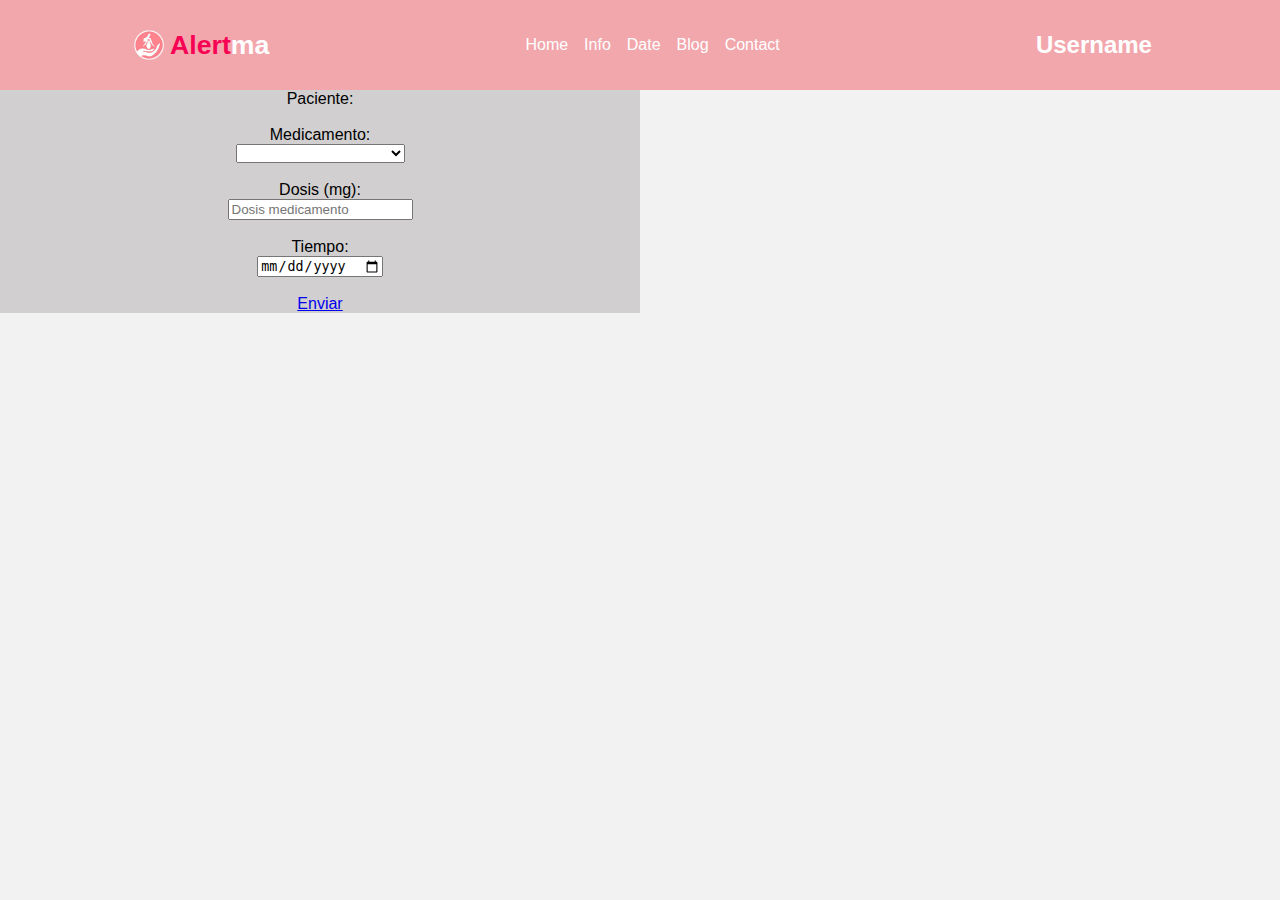
==== html/doctor.html @ 61710045 "Update 0.0.7 RoleDoctor" ====
<!DOCTYPE html>
<html lang="en">
<head>
    <meta charset="UTF-8">
    <meta name="viewport" content="width=device-width, initial-scale=1.0">
    <link rel="shortcut icon" href="../images/logo_fondo2.png" type="image/x-icon">
    <link rel="stylesheet" href="../css/style2.css">
    <title>Alertma</title>
</head>
<body>
    <header class="head">
        <div class="head1">
            <img src="../images/logo_fondo2.png" alt="Logo">
            <h1>Alert <h1 id="tma">ma</h1></h1>
            
        </div>
        <div class="head2">
            <nav>
                <a href="">Home</a>
                <a href="">Info</a>
                <a href="">Date</a>
                <a href="">Blog</a>
                <a href="">Contact</a>
            </nav>
        </div>
        <div>
            <h2>Username</h2>
        </div>
    </header>

    <main>
        <div>
            <form action="" id="formulario">
                <label for="">Paciente: </label><br><br>
                <label for="">Medicamento: </label><br>
                <select name="" id="med">
                    <option value=""></option>
                        <option value="Tamoxifeno">Tamoxifeno (Nolvadex)</option>
                        <option value="Anastrozol">Anastrozol (Arimidex)</option>
                        <option value="Letrozol">Letrozol (Femara)</option>
                        <option value="Exemestano">Exemestano (Aromasin)</option>
                        <option value="Trastuzumab">Trastuzumab (Herceptin)</option>
                        <option value="Palbociclib">Palbociclib (Ibrance)</option>
                </select><br><br>
                <label for="">Dosis (mg):</label><br>
                <input type="number" id="dosiss" placeholder="Dosis medicamento"><br><br>
                <label for="">Tiempo: </label><br>
                <input type="date" id="time"><br><br>
                <a href="#" onclick="sendMed()">Enviar</a>
            </form>
            <form action="">

            </form>
        </div>

    </main>


</body>
</html>
<style>
    #formulario{
        background-color: rgb(209, 207, 207);
        font-family: 'Lucida Sans', 'Lucida Sans Regular', 'Lucida Grande', 'Lucida Sans Unicode', Geneva, Verdana, sans-serif;
        width: 50%;
        text-align: center;
    }
</style>
<script>

    let datos = [["Medicamento","Dosis","Tiempo"]];
    function sendMed(){
        const med = document.getElementById("med").value;
        const dosis = document.getElementById("dosiss").value;
        const time = document.getElementById("time").value;

        let lista = [];
        lista.push(med,dosis,time);
        datos.push(lista);
        localStorage.setItem("datos", JSON.stringify(datos));
        alert("Datos enviados.");


    }

</script>
---- css/style2.css ----
body{
    margin: 0 auto;
    background-color: #F2F2F2;
}

.head{
    background-color: #F2A7AD;
    height: 10vh;
    width: 100%;
    display: flex;
    justify-content: space-around;
    align-items: center;
    font-family: 'Lucida Sans', 'Lucida Sans Regular', 'Lucida Grande', 'Lucida Sans Unicode', Geneva, Verdana, sans-serif;
    color: white;
}
.head1{
    display: flex;
    align-items: center;
    color: #f70354;
    font-size:smaller;
}
#tma {
    color: white;
}
.head1 img{
    width: 30px;
    height: 30px;
    padding: 0px 6px;
}
.head2 nav{
    display: flex;
    gap: 16px;
    text-decoration: none;
}
nav a{
    text-decoration: none;
    color: white;
}
nav a:hover{
    text-decoration: overline;
    color: #f70354;
}

.container{
    width: 100%;
    display:flex ;
    justify-content: center;
}
.cuadro{
    margin: 5%;
    display: grid;
    align-items: center;
    justify-content: center;
    width: 80vh;
    height: 70vh;
    border-radius: 10px;
    background-color: #ee82ca;
}
.c1{
    display: grid;
    align-items: center;
    justify-content: center;
    
    font-family: 'Lucida Sans', 'Lucida Sans Regular', 'Lucida Grande', 'Lucida Sans Unicode', Geneva, Verdana, sans-serif;
    color:white; 
    font-size: 150%;
    border-bottom: 2px white solid;
}
.c2{
    display: grid;
    align-items: center;
    justify-content: center;
    gap: 8px;
    font-size: 200%;
    padding: 20px 0px;
}
.c2 a{
    text-align: center;
    border: 2px white double;
    border-radius: 4px;
    text-decoration: none;
    font-family: 'Lucida Sans', 'Lucida Sans Regular', 'Lucida Grande', 'Lucida Sans Unicode', Geneva, Verdana, sans-serif;
    color:white; 
    padding: 0px 5px;
}
.c2 a:hover{
    
    background-color:white;
    color: #ee82ca;
    border: #ee82ca;
}

.formulario {
    background-color: #f1a1bc;
    padding: 10px;
    margin-top: 2%;
    display: grid;
    gap: 5px;
}

.button{
    font-weight: bold;
    background-color: white; 
    border: 2px solid pink; 
    padding: 8px 16px;
    font-size: 25px;
    color: white;
    font-weight: 500;
    letter-spacing: 1px;
    border-radius: 10px;
    cursor: pointer;
    margin-top: 20px;
    margin-right: 10px; 
    margin-left: 10px;
    border-width: 3px;
}


.info_pre{
    background-color: #F2F2F2;
    display: flex;
    padding: 70px;
    font-family: 'Lucida Sans', 'Lucida Sans Regular', 'Lucida Grande', 'Lucida Sans Unicode', Geneva, Verdana, sans-serif;
}
.info_pre img{
    width: 350px;
    height: 350px;
    border-radius: 50%;
}
.info_pre2 p{
    color: #3E6980;
    font-size: 30px;
    padding-right: 25px;
}
.info_pre2 a{
    text-decoration: none;
    padding: 10px;
    background-color: white;
    border-radius: 10px;
    font-size: large;
    color: #3E6980;
    font-weight: 600;

}
.info_pre2 a:hover{
    border: solid 2px #61a3c7;
}

.notifications a {
    color: pink; /* Color del texto */
    text-decoration: none;
    font-weight: bold;
}

.alert{
    background: rgb(254, 212, 219);
    padding: 20px 40px;
    min-width: 420px;
    position: absolute;
    right: 0px;
    top: 55px;
    border-radius: 4px;
    border-left: 4px solid rgb(250, 74, 103); 
    overflow: hidden;
}
.alert.hide{
    display: none;
}
@keyframes show_notification{
    0%{
        transform: translateX(100%);
    }
    40%{
        transform: translateX(-10%);
    }
    80%{
        transform: translateX(0%);
    }
    100%{
        transform: translateX(-10px);
    }
}

.alert .warning{
    position: absolute;
    left: 20px;
    top: 50%;
    transform: translateY(-50%);
    color: rgb(215, 48, 76);
    font-size: 30px;

}

.alert .message{
    padding: 0 20px;
    font-size: 18px;
    color: rgb(208, 50, 76);

}

.alert .close{
    position: absolute;
    right: 0px;
    top: 50%;
    transform: translateY(-50%);
    background: rgb(254, 167, 181);
    padding: 25px 15px;
    cursor: pointer;

}
.close:hover{
    background: rgb(254, 167, 181);
}

.close .est{
    color: rgb(215, 48, 76);
    font-size: 22px;
    line-height: 40px;


}

.presentation{
    display: flex;
    flex-direction: column;
    align-items: center;
    justify-content: center;
    gap: 3px;
    width: 100%;
    background-image: url(../images/lazo.jpg);
    color: #FFFFFF;
    height: 80vh;
    position: relative;
    overflow: hidden;
    text-align: center;   
    background-position:center;
    background-size: cover;
    
    

}

.banner {
    width: 100%;
    height: 100%;
    margin-right: 0%; /* Ajusta la posición de la imagen hacia la derecha */
    top: -10px;
    transform: scaleX(-1);
}

.description{
    font-size: 6rem;
    font-weight: bold;
    display: flex;
    align-items: flex-start;
    justify-content: flex-start;
    margin-left: 2rem;
    margin-top: 150px; /* Bajar un poco el texto */
    position: absolute; 
    top: 20px; 
    left: 20px; 
}

.description2{
    font-size: 2.25rem;
    font-weight: 100;
    display: flex;
    align-items: flex-start;
    justify-content: flex-start;
    margin-left: 2rem;
    margin-top: 250px; 
    position: absolute; 
    top: 10px; 
    left: 20px; 
}
.description3{
    font-size: 2.25rem;
    font-weight: 100;
    display: flex;
    align-items: flex-start;
    justify-content: flex-start;
    margin-left: 2rem;
    margin-top: 300px; 
    position: absolute; 
    top: 10px; 
    left: 20px; 
    padding: 2px 5px;
    background-color: #f70354;
    text-decoration: none;
    color: #F2F2F2;
    border-radius: 10px;
    border: 2px #F2F2F2 solid
      
}
.description3:hover{
    background-color: white;
    color:#f70354;
    border: 2px #f70354 solid;
    transition: 300ms;
}



.information{
    display: flex; 
    justify-content: center; 
    align-items: center; 
    width: 100%; 
    background-color: #3E6980; 
    color: white; 
    padding-top: 24px; 

}

.card_container{
    display: flex; 
    justify-content: space-between; 
    align-items: center;
    gap: 20px;
    flex-wrap: wrap;
    padding: 20px;
    margin-top: -20px;
    height: 100vh;
}

.card{
    position: relative;
    width: 300px;
    height: 350px;
    margin: 20px;
}

.card .face{
    position: absolute;
    width: 100%;
    height: 100%;
    backface-visibility: hidden;
    border-radius: 10px;
    overflow: hidden;
    transition: .5s;
}
.card .front{
    transform: perspective(600px) rotateY(0deg);
    box-shadow: 0 5px 10px #000;
}
.card .front img{
    position: absolute;
    width: 100%;
    height: 100%;
    object-fit: cover;
}
.card .front h3{
    position: absolute;
    bottom: 0;
    width: 100%;
    height: 45px;
    line-height: 45px;
    color: #f70354;
    background: #fff;
    text-align: center;
}
.card .back{
    transform: perspective(600px) rotateY(180deg);
    background: #3E6980;
    padding: 15px;
    color: #fff;
    display: flex;
    flex-direction: column;
    justify-content: space-between;
    text-align: center;
    box-shadow: 0 5px 10px #ee82ca;
}
.card .back .link{
    border-top: solid 1px #ffffff;
    height: 50px;
    line-height: 50px;
}
.card .back .link a{
    color: #ffffff;
}
.card .back h3{
    font-size: 30px;
    margin-top: 20px;
    letter-spacing: 2px;
}
.card .back p{
    letter-spacing: 1px;
}
.card:hover .front{
    transform: perspective(600px) rotateY(180deg);
}
.card:hover .back{
    transform: perspective(600px) rotateY(360deg);
}
.boton{
    padding: 10px;
    background-color: white;
}

#maps{
    margin: 10% 1% 2% 0%;
        display: flex;
        justify-content: end;
}
#map{
        background-color:gray;
        padding: 10px;
}
#maps2{
    background-color: #D1DBDE;
    display: grid;
    margin: 0px 20px;
    text-align: center;
    padding-top: 20px;
}
#maps2 p{
    font-family: 'Lucida Sans', 'Lucida Sans Regular', 'Lucida Grande', 'Lucida Sans Unicode', Geneva, Verdana, sans-serif;
    font-size: 20px;
    margin: 0px 50px;
}
#map22{
    font-weight: 800;
}
#maps3{
    display: flex;
    gap: 10px;
    justify-content: center;
    align-items: center;
}
#maps3 a{
    padding: 5px 15px;
    background-color: #3E6980;
    color: white;
    border-radius: 5px;
    text-decoration: none;
    font-size: 35px;
    cursor: pointer;
}
#maps3 a:hover{
    background-color: #61a3c7;
}


.cont3{
    display: flex;
    width: 100%;
    background-color: #3E6980;
    align-items: center;
    justify-content: center;
    text-align: center;
    padding: 40px 0px;
}

.calculo{
    margin-top: 10%;
    width: 50vh;
    margin: 20px;
}
#dosis{
    display: grid;
    gap: 5px;
    background-color: #D1DBDE;
    padding: 10px;
    font-size: large;
    border-radius: 5px;
}
#dosis select{
    border: 1px white solid;
    padding: 5px;
}
#dosis input{
    border: 1px white solid;
    padding: 5px;
}

.info_cal{
    width: 60vh;
    color: #F2F2F2;
    margin: 20px;
    margin-left: 50px;
    font-size: 20px;
    font-family: 'Lucida Sans', 'Lucida Sans Regular', 'Lucida Grande', 'Lucida Sans Unicode', Geneva, Verdana, sans-serif;
}
.button2{
    padding: 10px;
    background-color: white;
    margin: 0px 50px;
    border-radius: 10px;
}
.button2:hover{
    cursor: pointer;
    border: 2px solid #3E6980;
}
#nota{
    font-size: 12px;
    color: black;
    font-weight: 600;
}

.not1{text-align: end;
    max-width: 40vh;
    font-family: 'Lucida Sans', 'Lucida Sans Regular', 'Lucida Grande', 'Lucida Sans Unicode', Geneva, Verdana, sans-serif;
    margin-right: 20px;
    padding: 20px;
    color: black;
}
.Recordatorios{
    background-color: white;
    padding: 20px;
    border-radius: 2px;
    display: flex;
    font-family: 'Lucida Sans', 'Lucida Sans Regular', 'Lucida Grande', 'Lucida Sans Unicode', Geneva, Verdana, sans-serif;

}
#formRecord{
    display: flex;
}
#formRecord1{
    display: grid;
}
#formRecord1 input{
    border-radius: 5px;
    border: #F2D0D0 2px solid;
    background-color: white;
    margin-bottom: 10px;
}

#send,#view{
    margin-top: 10px;
    background-color: #F2A7AD;
    border: #F2A7AD 1px solid;
    border-radius: 10px;
    padding: 5px 10px;
    color: white;
    font-weight: 600;
}
#send:hover,#view:hover{
    cursor: pointer;
    background-color: white;
    color: #F2A7AD;
    transition: 200ms;
}
#records{
    margin-left: 10px;
    padding-left: 10px;
    border-left: 2px solid #F2A7AD;
    text-align: center;
}
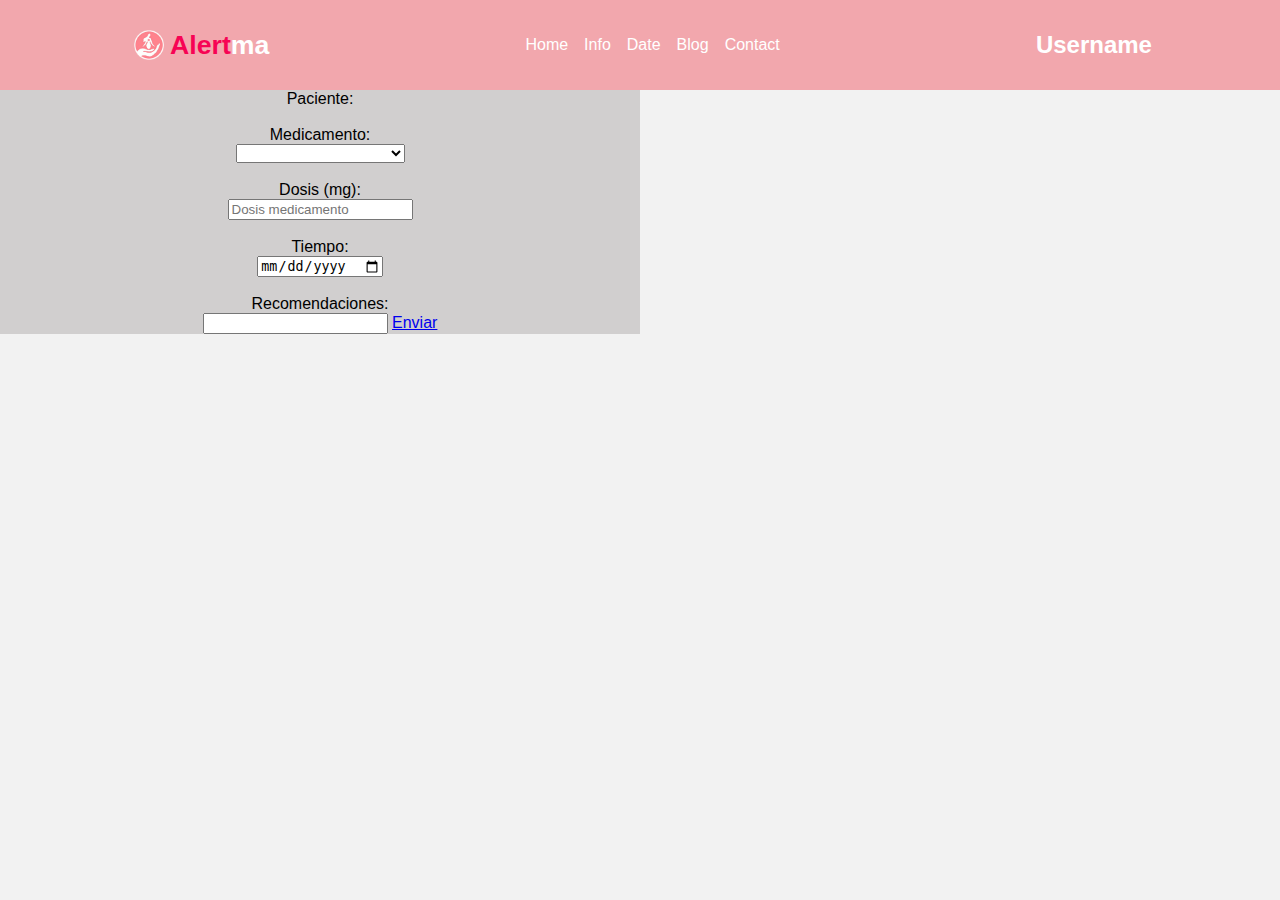
==== commit 743e1e9b: "Update 0.0.71 Recetas" ====
--- a/html/doctor.html
+++ b/html/doctor.html
@@ -46,6 +46,8 @@
                 <input type="number" id="dosiss" placeholder="Dosis medicamento"><br><br>
                 <label for="">Tiempo: </label><br>
                 <input type="date" id="time"><br><br>
+                <label for="">Recomendaciones:</label><br>
+                <input type="text" id="text">
                 <a href="#" onclick="sendMed()">Enviar</a>
             </form>
             <form action="">
@@ -73,9 +75,10 @@
         const med = document.getElementById("med").value;
         const dosis = document.getElementById("dosiss").value;
         const time = document.getElementById("time").value;
+        const rec = document.getElementById("text").value;
 
         let lista = [];
-        lista.push(med,dosis,time);
+        lista.push(med,dosis,time,rec);
         datos.push(lista);
         localStorage.setItem("datos", JSON.stringify(datos));
         alert("Datos enviados.");
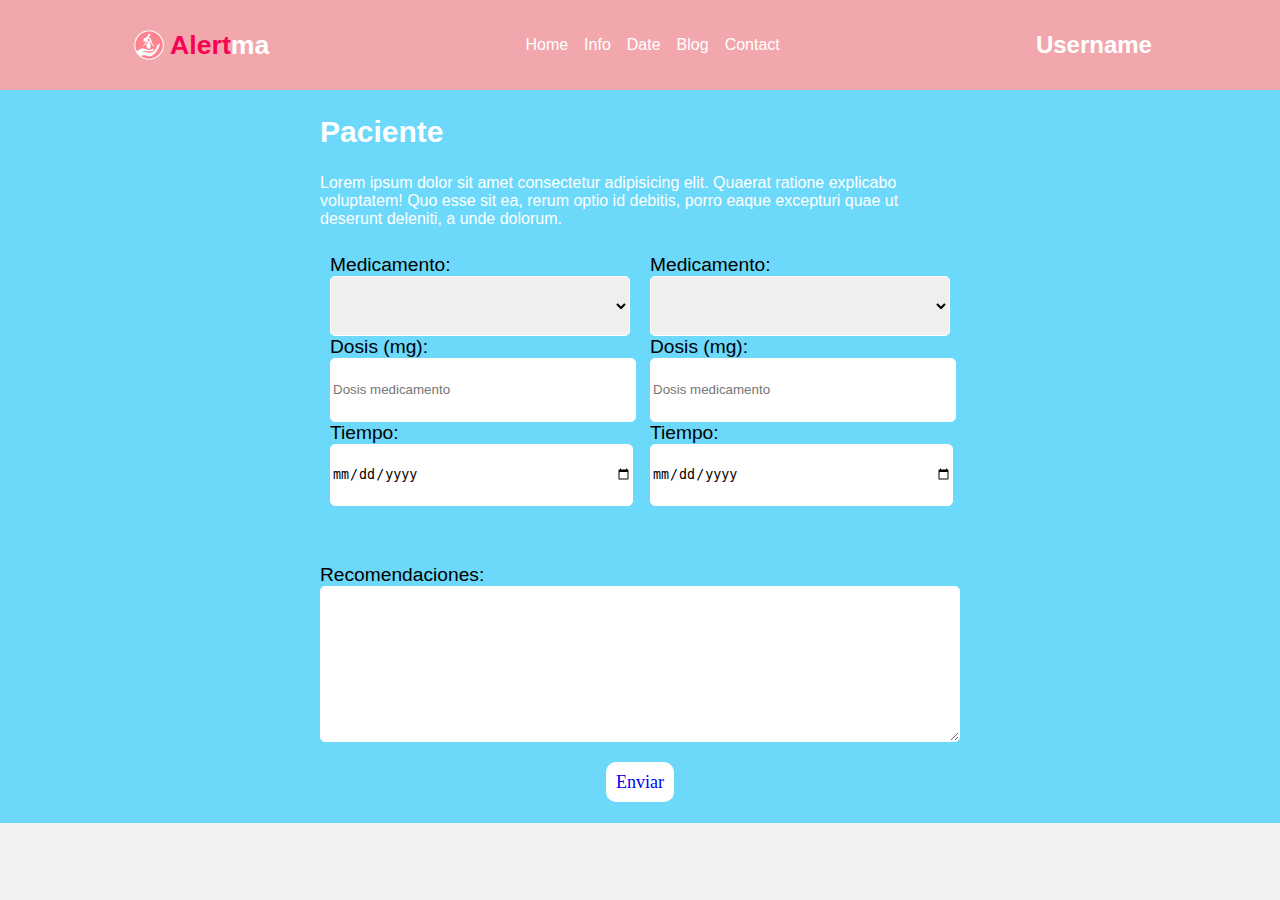
==== commit ae842d77: "Update 0.0.8 Recetas" ====
--- a/html/doctor.html
+++ b/html/doctor.html
@@ -29,30 +29,60 @@
     </header>
 
     <main>
-        <div>
-            <form action="" id="formulario">
-                <label for="">Paciente: </label><br><br>
-                <label for="">Medicamento: </label><br>
-                <select name="" id="med">
-                    <option value=""></option>
-                        <option value="Tamoxifeno">Tamoxifeno (Nolvadex)</option>
-                        <option value="Anastrozol">Anastrozol (Arimidex)</option>
-                        <option value="Letrozol">Letrozol (Femara)</option>
-                        <option value="Exemestano">Exemestano (Aromasin)</option>
-                        <option value="Trastuzumab">Trastuzumab (Herceptin)</option>
-                        <option value="Palbociclib">Palbociclib (Ibrance)</option>
-                </select><br><br>
-                <label for="">Dosis (mg):</label><br>
-                <input type="number" id="dosiss" placeholder="Dosis medicamento"><br><br>
-                <label for="">Tiempo: </label><br>
-                <input type="date" id="time"><br><br>
-                <label for="">Recomendaciones:</label><br>
-                <input type="text" id="text">
+        <div class="recetar">
+            <div class="recetar2">
+                <div class="datos">
+                    <h2>Paciente</h2>
+                    <p>Lorem ipsum dolor sit amet consectetur adipisicing elit. Quaerat ratione explicabo voluptatem! Quo esse sit ea, rerum optio id debitis, porro eaque excepturi quae ut deserunt deleniti, a unde dolorum.</p>
+                </div>
+                <div class="datos2">
+                    <form action="" id="formulario" class="formu">
+                        <label for="">Medicamento: </label>
+                        <select name="medicina" id="med">
+                            <option value=""></option>
+                                <option value="Tamoxifeno">Tamoxifeno (Nolvadex)</option>
+                                <option value="Anastrozol">Anastrozol (Arimidex)</option>
+                                <option value="Letrozol">Letrozol (Femara)</option>
+                                <option value="Exemestano">Exemestano (Aromasin)</option>
+                                <option value="Trastuzumab">Trastuzumab (Herceptin)</option>
+                                <option value="Palbociclib">Palbociclib (Ibrance)</option>
+                        </select>
+                        <label for="">Dosis (mg):</label>
+                        <input type="number" id="dosiss" placeholder="Dosis medicamento">
+                        <label for="">Tiempo: </label>
+                        <input type="date" id="time">
+                        
+                        
+                    </form>
+                    <form action="" class="formu">
+                        <label for="">Medicamento: </label>
+                        <select name="medicina">
+                            <option value=""></option>
+                                <option value="Tamoxifeno">Tamoxifeno (Nolvadex)</option>
+                                <option value="Anastrozol">Anastrozol (Arimidex)</option>
+                                <option value="Letrozol">Letrozol (Femara)</option>
+                                <option value="Exemestano">Exemestano (Aromasin)</option>
+                                <option value="Trastuzumab">Trastuzumab (Herceptin)</option>
+                                <option value="Palbociclib">Palbociclib (Ibrance)</option>
+                        </select>
+                        <label for="">Dosis (mg):</label>
+                        <input type="number"  placeholder="Dosis medicamento">
+                        <label for="">Tiempo: </label>
+                        <input type="date">
+                    </form>
+                </div>
+                <div class="rec">
+                    <label for="">Recomendaciones:</label>
+                    <textarea name="text" id="text"></textarea>
+                </div>
+                
+            </div>
+            <div class="enviar">
                 <a href="#" onclick="sendMed()">Enviar</a>
-            </form>
-            <form action="">
-
-            </form>
+            </div>
+            
+            
+            
         </div>
 
     </main>
@@ -61,11 +91,70 @@
 </body>
 </html>
 <style>
-    #formulario{
-        background-color: rgb(209, 207, 207);
+    .recetar{
+        background-color: #6cd9fa;
+        display: grid;
+        align-items: center;
+        justify-content: center;
+    }
+    .recetar2{
+        margin: 0 auto;
+        text-align: center;
+        width: 50%;
+    }
+    .datos{
+        color: white;
+        text-align: left;
         font-family: 'Lucida Sans', 'Lucida Sans Regular', 'Lucida Grande', 'Lucida Sans Unicode', Geneva, Verdana, sans-serif;
+    }
+    .datos h2{
+        font-size: 30px;
+    }
+    .datos2{
+        display: flex;
+        justify-content: center;
+    }
+    .formu{
+        text-align: left;
         width: 50%;
+        height: 300px;
+        padding: 10px;
+    }
+    .formu input,#time,select{
+        border: white 1px solid;
+        border-radius: 5px;
+        height: 20%;
+        width: 100%;
+    }
+    .formu label{
+        font-size: 120%;
+        font-family: 'Lucida Sans', 'Lucida Sans Regular', 'Lucida Grande', 'Lucida Sans Unicode', Geneva, Verdana, sans-serif;
+    }
+    .rec{
+        display: grid;
+        text-align: left;
+        font-size: 120%;
+        font-family: 'Lucida Sans', 'Lucida Sans Regular', 'Lucida Grande', 'Lucida Sans Unicode', Geneva, Verdana, sans-serif;
+    
+    }
+    .rec textarea{
+        border: white 1px solid;
+        border-radius: 5px;
+        height: 150px;
+    }
+    .enviar{
         text-align: center;
+        margin:30px;
+    }
+    .enviar a{
+        background-color: white;
+        padding: 10px;
+        border-radius: 10px;
+        text-decoration: none;
+        font-size: large;
+    }
+    .enviar a:hover{
+        border: 2px solid black;
     }
 </style>
 <script>
--- a/css/style2.css
+++ b/css/style2.css
@@ -546,4 +546,25 @@
     padding-left: 10px;
     border-left: 2px solid #F2A7AD;
     text-align: center;
+}
+
+.divtabla{
+    display: flex;
+    justify-content: center;
+    background-color: white;
+    padding: 10%;
+}
+#tabla{
+    border:gray 2px solid;
+    padding: 6px;
+    font-family: 'Lucida Sans', 'Lucida Sans Regular', 'Lucida Grande', 'Lucida Sans Unicode', Geneva, Verdana, sans-serif;
+
+}
+#tabla tr,td{
+    padding: 6px;
+}
+#enca{
+    background-color: #cfcece;
+    border: #cfcece 0px solid;
+    font-weight: 600;
 }